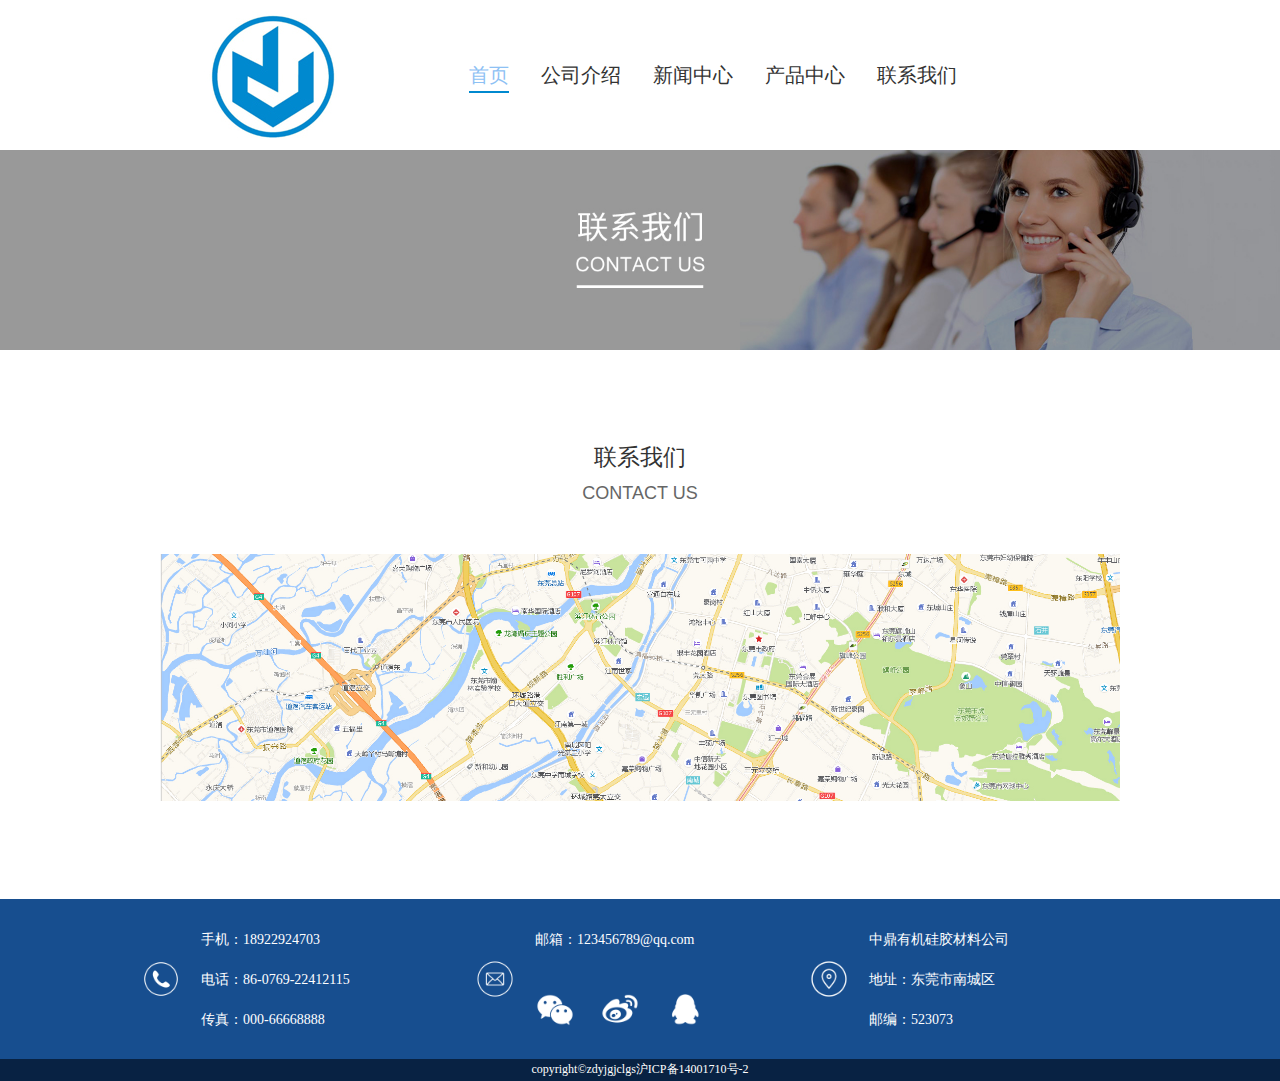
==== contact-us.html @ e2e3d393 "test" ====
<!DOCTYPE html>
<html>
<head>
	<title>contact-us</title>
	<link rel="stylesheet" type="text/css" href="./CSS/css1.css">
	<link rel="stylesheet" type="text/css" href="./CSS/header-footer.css">

	<style type="text/css">
		.contact-img{
		height: 242px;	width: 100%;min-width: 1200px;background: url("./images/contact-us/contact-img.jpg") no-repeat;background-size: 100%;position: relative;
		}
		.map{
			width: 960px;height: 247px;
			margin:50px auto;overflow: hidden;
		}
		.map .map-img{
			width: 100%;
		}
	</style>
</head>
<body>
	<div class="header"></div>

	<div class="contact-img">
	</div>

	<div class="news">
		<p class="font1">联系我们</p>
	 	<p class="font2">CONTACT US</p>
		<div class="map">
			<img class="map-img" src="./images/contact-us/map.jpg">

		</div>

		<div class="contact">
			<div class="tele-phone">
				<img src="">
			</div>
			<div class="time"></div>
			<div class="address"></div>
		</div>
	</div>
	<div class="footer"></div>
	<script type="text/javascript" src="js/jquery-3.1.1.min.js"></script>
<script type="text/javascript">

$(function(){
	$(".header").load("header.html");
	$(".footer").load("footer.html");
	})

</script>
</body>
</html>
---- CSS/css1.css ----
*{padding: 0; margin: 0; font-family: "微软雅黑";}
		#img-news{width:100%;height:425px;overflow: hidden; margin: auto; text-align: center; position:relative;}
		#list{  width:100%;margin:0 auto; position:relative;}

		#list li{list-style:none;transition: all 0.6s ease-out; position:absolute; text-align: center; width:100%;margin: auto;}
			 	
			 #list img{width:100%;}
		.p3{
					-webkit-transform:translate(-1200px,0px);
                -moz-transform: translate(-1200px,0px);
                -ms-transform: translate(-1200px,0px);
                -o-transform:translate(-1200px,0px);
                transform:translate(-1200px,0px); z-index:-2; 
              	/*opacity: 0;/透明度* /
                /*transform-origin:0 50%;*/
            		}
        .p2{ -webkit-transform:translate(0px,0px);
                -moz-transform: translate(0px,0px);
                -ms-transform: translate(0px,0px);
                -o-transform:translate(0px,0px);
                transform:translate(0px,0px); 
                z-index:20;}
		.p1{-webkit-transform:translate(1200px,0px);
                -moz-transform: translate(1200px,0px);
                -ms-transform: translate(1200px,0px);
                -o-transform:translate(1200px,0px);
                transform:translate(1200px,0px);
                z-index: 1;}
              #dot-div{ width:200px;height: 60px; position: absolute;
             top:86%; 	left:0;right: 0; margin:0 auto;z-index: 100;
              }
              	/*left:0;right: 0; margin:0 auto;为绝对定位的居中显示*/
              #dot-div a{display: inline-block;width: 20px;height: 20px; background: url("../images/index/dot.png"); margin: 0 18px;}	
            #dot-div .show { background:url("../images/index/dot-later.png");  }
            .btn{ display:block;width:40px;height: 80px;background:url("../images/index/left.png"); position:absolute;z-index:100; top: 0;bottom:0;margin:auto 0; }
            .perv{ left:17%; }
            .next{background: url("../images/index/right.png");right:17%;}
            .center{ width: 100%;height: 290px;}
            .center .center-ul{list-style:none;width:1000px;height:280px;margin:50px auto;text-align:center;}
            .center li{
            		width: 220px; height: 280px;display: inline-block;
            		margin: 0 50px;
            		}
            .about-us .img1{
            	width: 120px;height: 65px;
            	margin: 100px auto;display: block;
            }
	        .about-us .company{
	        	width:62%;height: 310px;margin: 0 auto;
	        	background: url("../images/index/brief.jpg") no-repeat;
	        	background-size: 100%;
	        	position: relative;
	        }
	         .about-us .company .img2{width:24%;
	         	position: absolute; left: 5%;top:-20%;}
	         .arrow1{
	         	display: block; position:absolute; width: 90px; height:33px;background-image:url("../images/index/arrow1.jpg");left:61%;top:76%;
	         }
	         .news { text-align:center;}
	         .news p{font-size: 22.5px;display: block;text-align:center;margin: 0 auto;color:#333333;margin-top: 50px;}
	         .news .font2{font-family: "Arial";font-size: 18px;color: #666666;margin-top: 10px;}
	         .news .news-ul{list-style:none;width:800px;height:50px;margin:20px auto;text-align: center;}

	         .news li{display:inline-block;width:70px;height: 20px;margin: 0px 10px;}
	         .news-ul a{
	         	display:block;width: 100%;height: 25px;line-height: 25px;
	         	text-decoration: none;
	         	color: #8c8c8c;
	         	font-size: 14px;
	         }
	        .news .blue,.news a:hover{  /*.blue优秀级比.new a 低,所以用.new .blue*/
	         	background: #0089cf;
	         	color: #ffffff;
	         }
	        
	         .news-show{width: 20%;height: 200px;display: inline-block;margin: 0 auto; text-align:left;}
	         .news-show .news-top{
	         	text-align:left;border-bottom: 2px solid #d9d9d9;
	         }
	         .news-show .news-top p{ text-align:left;font-size: 27px;
	         	color:#666666;}
	         .news-top span{
	         	font-size: 18px;color:#999999;
	         }
	       .news-show .checked,.news-top:hover{
	         	border-bottom: 2px solid #51bbde;
	         }
	       /*  .Isborder{
	         	height: 6px; background: red;border: none;
	         }*/
	         .h4{
	         		font-size: 15px; color: #333333;margin-top: 15px;
	         }
	         .news-show p{
	         	font-size: 13.5px;color: #999999;text-align:left;margin-top: 10px;
	         }
	         .news-show a{margin-top:20px; display:block;width:50px;text-decoration: none;color: #666666;}
	         .box{
	         	width:976px;height: 410px;margin: 10px auto;
	         }
	          .box1{
	          	width:29%;height:400px;margin:0 1%;background: #246cf6;display:inline-block;
	          	vertical-align: top;/*顶部对齐*/
	          }
	          .yellow{
	          	background: #f7c230;
	          }
	          .red{background: #f96d6a;}
	         .box1-img{
	         	width: 95%;height: 65%;margin-top: 10px;
	         }
	         .box2{width: 95%;height: 26%;margin:10px auto;color: #ffffff;border: 1px solid rgba(0,0,0,0);/*透明边框*如果不加透明边框，则hover时突然加了边框，多了1px，文本位置会下移。/
	         	/*border:1px solid hsla(240,70%,70%,0);*/
	         }
	         .box2 h4{font-size: 13px;margin-top: 12px;}
	         .box2 h5{font-size: 15px;}
	         .box2 p{font-size: 10.5px;color:#ffffff; margin-top: 10px;}
	         .box1 .checked,.box2:hover{
	         	border: 1px solid #ffffff;
	         }
	         .new-news{
	         	margin: 30px auto;width: 975px;text-align: left;
	         }
	         .new-news p{
			color: #666666;font-size:8.5px;text-align: left;margin: 0;
		}

	.news-img{
	 	height: 244px;width: 100%;min-width: 1200px;background: url("../images/news/news-center.jpg");
	 } 
	 .div{
	 	width: 976px;display: block;	height: 80px;
	 }
	 .page{
	 	list-style: none ; text-align: center;
	 }
	 .page li{

	 	display: inline-block; vertical-align: top;
	 	border: 1px solid #0099cc;width: 34px; height: 34px;line-height:34px;font-size: 11.7px;color: #666666;margin:25px 10px;
	 }
	 .page li:first-child, .page li:last-child{
	 	width: 64px;
	 }
	 .li-click{
	 	background: #59b2e0; border: none;
	 }
	 .page .left{ float: left; width: 64px;}
	 .page .right{ float:right; }

	.new-news .news-p1{
	 	font-size:12px;color: #999999;text-align: right;
	 }
	 .right-font{
	 	width:600px;float: left;line-height: 20px;
	 }
	 .right-font h3{
	 	font-size: 10px;color:#666666;
	 }
	 .left-img{
	 	width: 363px;float: left;
	 }
	 .left-img img{
	 	width: 362px;
	 	height: 245px;object-fit:cover;
	 }
---- CSS/header-footer.css ----
*{margin: 0; padding: 0; font-family: "微软雅黑"; }
		.header{min-width:1200px;width:100%;height: 150px; margin: auto;
		 }
		.top-right{width:32%;height: 150px;background: url("../images/index/1-index.jpg") no-repeat 75% 50%;
			float:left; 
			}
		.top-left{width: 39%;min-width:520px;height: 150px;
					float:right;
					margin-right: 24%;
					 text-align: center;
					 line-height: 150px;
				}
		.top-left a{ text-decoration: none;color:#333333; font-size: 20px;margin:14px;padding-bottom:5px;}
		.top-left .checked,.top-left a:hover{border-bottom: 2px solid #0089cf;color: #8ec1f4; }
		

		#footer{height: 180px;width: 100%;background: #174e8f;text-align: center;margin-top: 30px;position: relative;bottom: 0px;}
		.box-one{width: 330px;height: 160px;display:inline-block;vertical-align:top;line-height: 160px;position: relative;}
		.img-one{display: block;float: left;width: 40px;height: 40px;position: absolute;top: 0;bottom: 0;margin: auto;
			}
			.box-two{
				width: 250px;height: 160px;float:right;margin-right: 20px;
			}
		.box-two p{ display:block;height:10px;line-height: 10px;width: 250px;text-align: left;font-size: 14px;color: #ffffff;}
		.box-two .p-one{margin-top:36px;}
		.box-two .p-two{margin-top: 30px;}
		.img2-ul{ list-style:none;width: 250px;height: 40px;float: left;}
		 
		.img2-ul li{ width:40px;height:40px;float: left;margin:45px 25px 0 0;}

		
			.img2-ul li img{
			 width:40px;height:40px;float: left;
			}
		.bottom-box{
			width: 100%;height: 22px;margin-bottom:1px;background: #082243;
		}
		.bottom-box p{display:inline-block;height: 10px;line-height: 10px;font-size: 12px;color: #ffffff;}
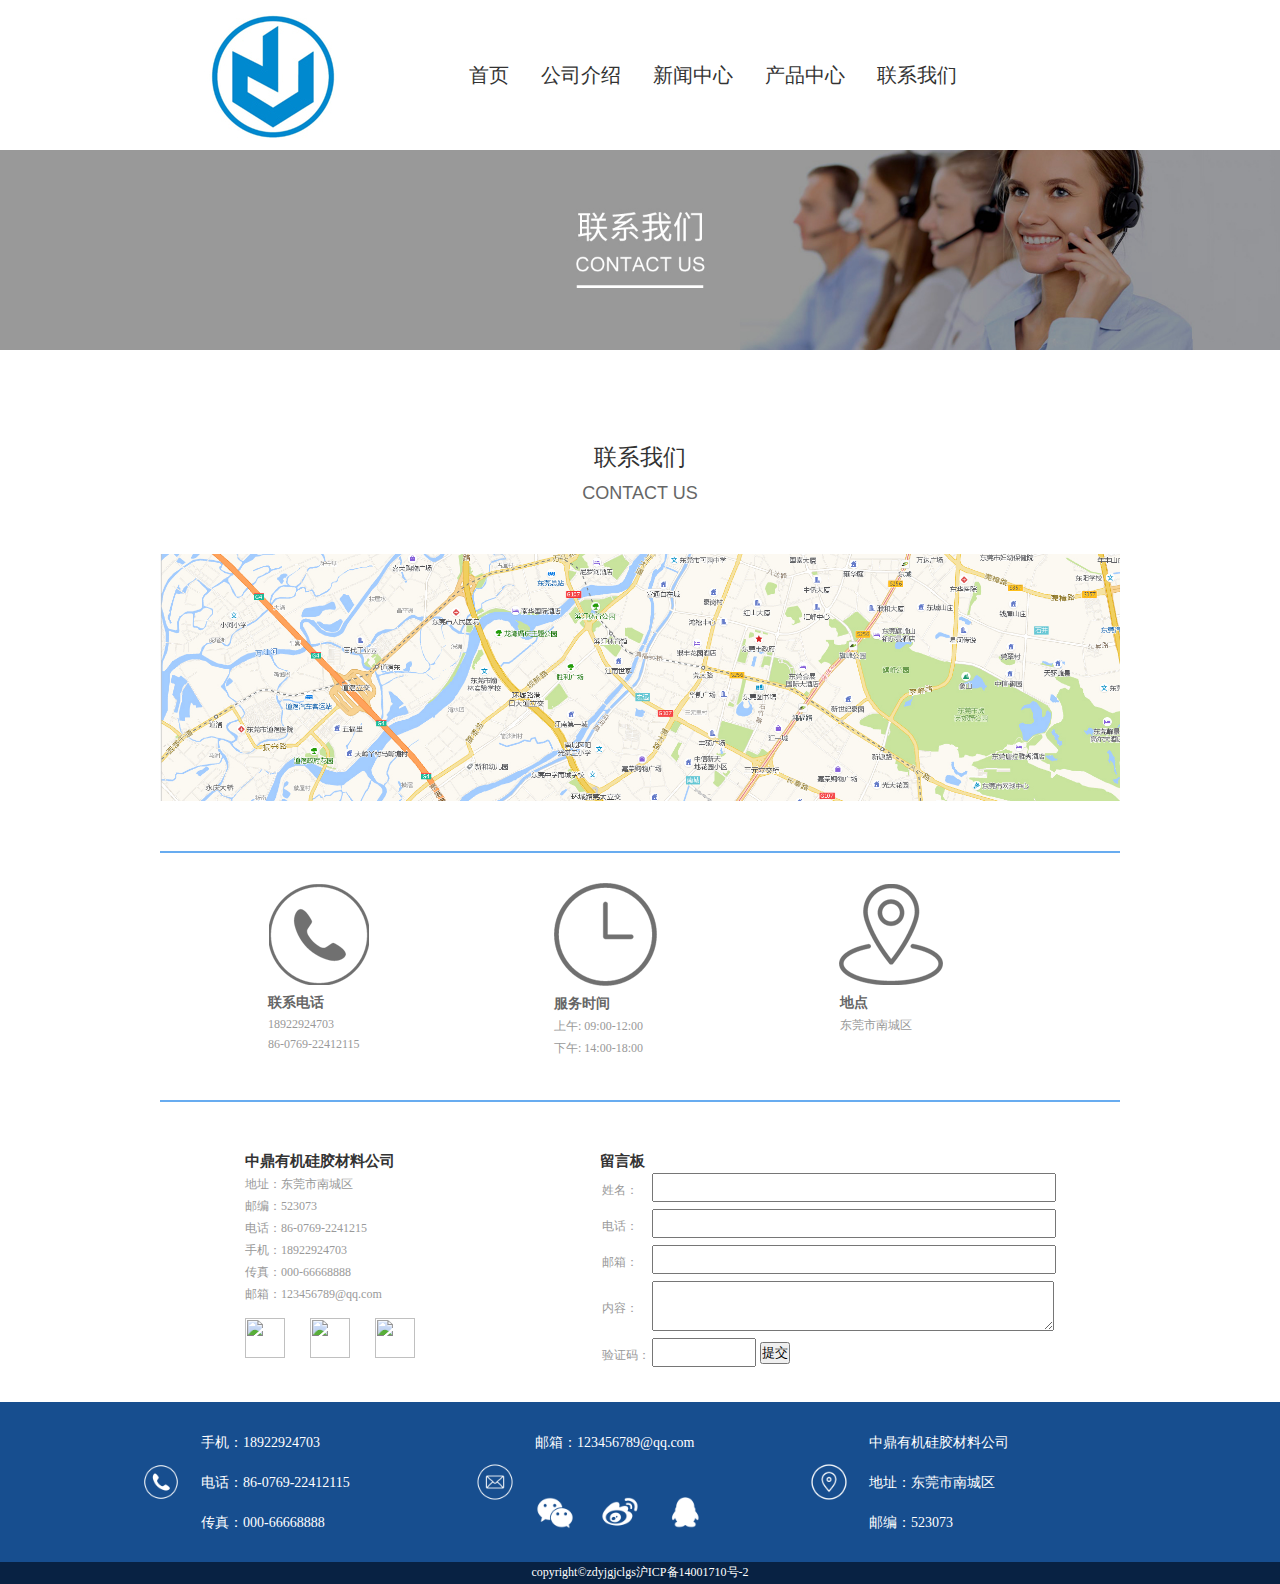
==== commit 945fbaad: "last" ====
--- a/contact-us.html
+++ b/contact-us.html
@@ -16,6 +16,49 @@
 		.map .map-img{
 			width: 100%;
 		}
+		.contact{
+			width: 960px;height: 247px;
+			margin:50px auto;border: 2px solid #68acf0;border-width: 2px 0;//上下边框为2px，左右为0
+		}
+		.contact-box{
+			width:254px;height: 247px;float: left;margin: 30px 0 0 32px;
+		}
+		.contact-box2{
+			width: 130px;height: 70px;margin: 0 76px;
+		}
+		.contact-box2 h3{
+			font-size: 13.5px;text-align:left;color: #666666;margin: 5px 0;
+		}
+		.contact-box2 p,.message p{
+			font-size: 12px;text-align: left;color: #999999;margin: 5px 0;
+		}
+		.message {
+			width: 960px;height: 200px;
+			margin:50px auto;
+		}
+		.message .mes-left{
+			width: 355px; height: 200px; margin-left: 85px;float: left;
+		}
+		.message .mes-left li{
+			margin-top: 10px; 
+					}
+		.message .mes-right{
+			width: 500px; height: 200px;float: left;
+		}
+		.message h3{
+			font-size: 15px; color: #333333; 
+		}
+		
+		input[type="text"]{
+			width: 400px;height: 25px;
+		}	
+		input[name="code"]{
+			width:100px;
+		}
+		textarea{
+			width: 400px;
+		}
+
 	</style>
 </head>
 <body>
@@ -33,14 +76,77 @@
 		</div>
 
 		<div class="contact">
-			<div class="tele-phone">
-				<img src="">
+			<div class="contact-box">
+				<img src="./images/contact-us/phone.png">
+				<div class="contact-box2">
+					<h3>联系电话</h3>
+					<p>18922924703</p>
+					<p>86-0769-22412115</p>
+				</div>
 			</div>
-			<div class="time"></div>
-			<div class="address"></div>
+			<div class="contact-box">
+				<img src="./images/contact-us/time.png">
+				<div class="contact-box2">
+					<h3>服务时间</h3>
+					<p>上午: 09:00-12:00</p>
+					<p>下午: 14:00-18:00</p>
+				</div>
+			</div>
+			<div class="contact-box">
+				<img src="./images/contact-us/address.png">
+				<div class="contact-box2">
+					<h3>地点</h3>
+					<p>东莞市南城区</p>
+				</div>
+			</div>
+		</div>
+	</div>
+	<div  class="message">
+
+		<div class="mes-left">
+			<h3> 中鼎有机硅胶材料公司</h3>
+			<p>地址：东莞市南城区</p>
+			<p>邮编：523073</p>
+			<p>电话：86-0769-2241215</p>
+			<p>手机：18922924703</p>
+			<p>传真：000-66668888</p>
+			<p>邮箱：123456789@qq.com</p>
+			<ul class="img2-ul" >
+				<li><img src="./images/footer/Wechat2.png"></li>
+				<li><img src="./images/footer/weibo2.png"></li>
+				<li><img src="./images/footer/QQ2.png"></li>
+			</ul>
+		</div>
+		<div class="mes-right">
+			<h3 class="right-h3">留言板</h3>
+			<form name="form1" method="post">
+				<table>
+
+			 		<tr>
+			 			<td><p>姓名：</td>
+			 			<td><input type="text" name="name"></p></td>
+			 		</tr>
+			 		<tr>
+			 			<td><p>电话：</td>
+			 			<td><input type="text" name="phone"></p></td>
+			 		</tr>
+			 		<tr>
+			 			<td><p>邮箱：</td>
+			 			<td><input type="text" name="E-mail" ></p></td>
+			 		<tr>
+			 			<td><p>内容：</td>
+			 			<td><textarea rows="3" cols="19" style="display: inline; vertical-align: middle;"></textarea></p></td>
+			 		</tr>
+			 		<tr>
+						<td><p>验证码：</td>
+						<td><input type="text" name="code" class="code"> <input type="submit" name="btn" value="提交"></p></td>
+					</tr>
+				</table>
+			</form>
 		</div>
 	</div>
 	<div class="footer"></div>
+
 	<script type="text/javascript" src="js/jquery-3.1.1.min.js"></script>
 <script type="text/javascript">
 
--- a/CSS/css1.css
+++ b/CSS/css1.css
@@ -61,14 +61,14 @@
 	         .news .font2{font-family: "Arial";font-size: 18px;color: #666666;margin-top: 10px;}
 	         .news .news-ul{list-style:none;width:800px;height:50px;margin:20px auto;text-align: center;}
 
-	         .news li{display:inline-block;width:70px;height: 20px;margin: 0px 10px;}
+	         .news li{display:inline-block;width:70px;height: 25px;margin: 0px 10px;}
 	         .news-ul a{
 	         	display:block;width: 100%;height: 25px;line-height: 25px;
 	         	text-decoration: none;
 	         	color: #8c8c8c;
 	         	font-size: 14px;
 	         }
-	        .news .blue,.news a:hover{  /*.blue优秀级比.new a 低,所以用.new .blue*/
+	        .news-ul .blue,.news-ul a:hover{  /*.blue优秀级比.new a 低,所以用.new .blue*/
 	         	background: #0089cf;
 	         	color: #ffffff;
 	         }
--- a/CSS/header-footer.css
+++ b/CSS/header-footer.css
@@ -24,7 +24,7 @@
 		.box-two p{ display:block;height:10px;line-height: 10px;width: 250px;text-align: left;font-size: 14px;color: #ffffff;}
 		.box-two .p-one{margin-top:36px;}
 		.box-two .p-two{margin-top: 30px;}
-		.img2-ul{ list-style:none;width: 250px;height: 40px;float: left;}
+		.img2-ul{ list-style:none;width: 250px;height: 45px;float: left;}
 		 
 		.img2-ul li{ width:40px;height:40px;float: left;margin:45px 25px 0 0;}
 
